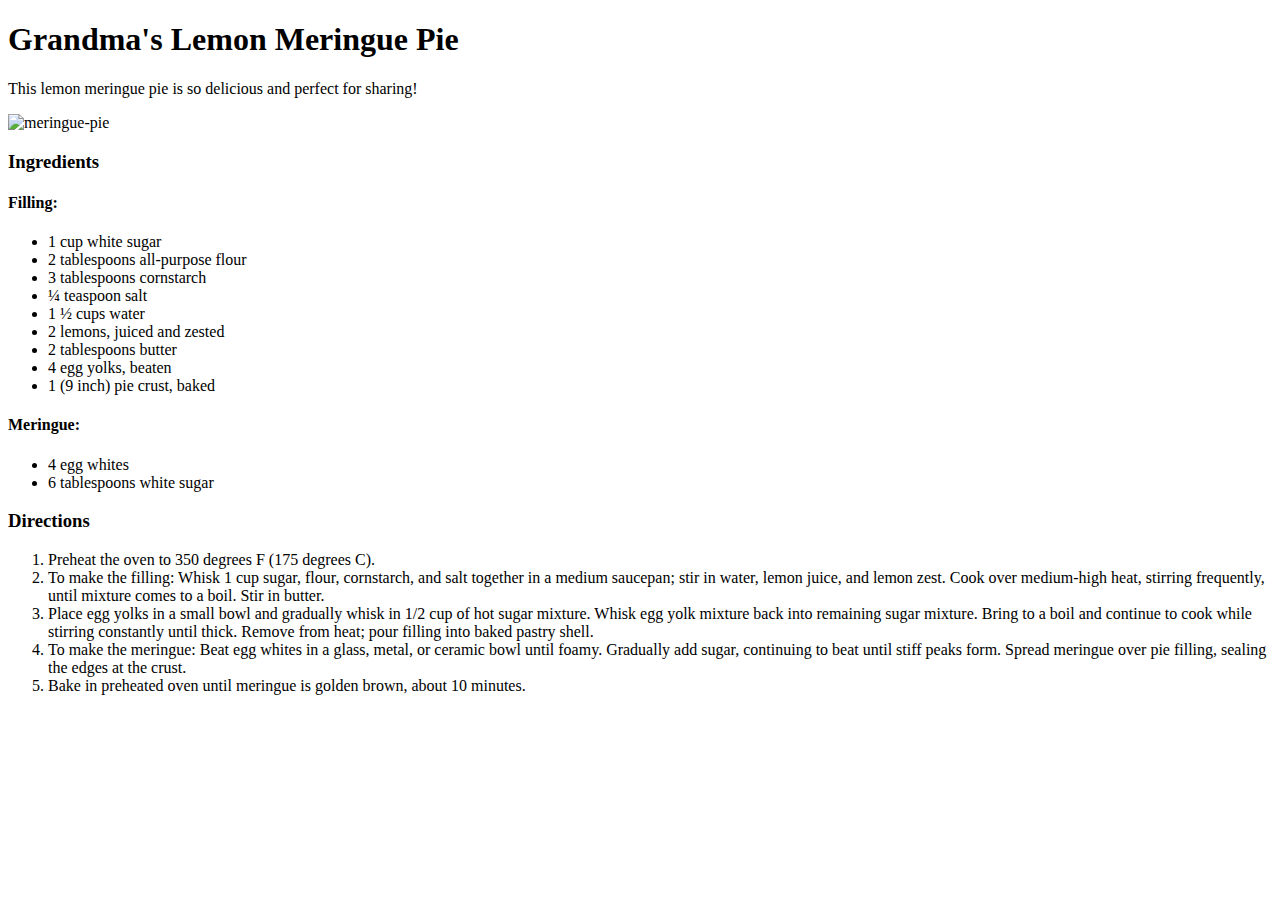
==== recipes/meringue-pie.html @ afecf8ca "Add README.md" ====
<!DOCTYPE html>
<html lang="en">
<head>
    <meta charset="UTF-8">
    <meta http-equiv="X-UA-Compatible" content="IE=edge">
    <meta name="viewport" content="width=device-width, initial-scale=1.0">
    <title>Odin Recipes</title>
</head>
<body>
    <h1>Grandma's Lemon Meringue Pie</h1>
    <p>This lemon meringue pie is so delicious and perfect for sharing!</p>
    <img src="https://www.allrecipes.com/thmb/vvo77hRT0HCz05hTJQbeIr35KNs=/750x0/filters:no_upscale():max_bytes(150000):strip_icc():format(webp)/image-3fd12a261c844584aa30f4cdba467a1b.jpg" alt="meringue-pie">

    <h3>Ingredients</h3>

    <h4>Filling:</h4>
    <ul>
        <li>1 cup white sugar</li>
        <li>2 tablespoons all-purpose flour</li>
        <li>3 tablespoons cornstarch</li>
        <li>¼ teaspoon salt</li>
        <li>1 ½ cups water</li>
        <li>2 lemons, juiced and zested</li>
        <li>2 tablespoons butter</li>
        <li>4 egg yolks, beaten</li>
        <li>1 (9 inch) pie crust, baked</li>
    </ul>

    <h4>Meringue:</h4>
    <ul>
        <li>4 egg whites</li>
        <li>6 tablespoons white sugar</li>
    </ul>

    <h3>Directions</h3>
    <ol>
        <li>Preheat the oven to 350 degrees F (175 degrees C).</li>
        <li>To make the filling: Whisk 1 cup sugar, flour, cornstarch, and salt together in a medium saucepan; stir in water, lemon juice, and lemon zest. Cook over medium-high heat, stirring frequently, until mixture comes to a boil. Stir in butter.</li>
        <li>Place egg yolks in a small bowl and gradually whisk in 1/2 cup of hot sugar mixture. Whisk egg yolk mixture back into remaining sugar mixture. Bring to a boil and continue to cook while stirring constantly until thick. Remove from heat; pour filling into baked pastry shell.</li>
        <li>To make the meringue: Beat egg whites in a glass, metal, or ceramic bowl until foamy. Gradually add sugar, continuing to beat until stiff peaks form. Spread meringue over pie filling, sealing the edges at the crust.</li>
        <li>Bake in preheated oven until meringue is golden brown, about 10 minutes.</li>
    </ol>
</body>
</html>
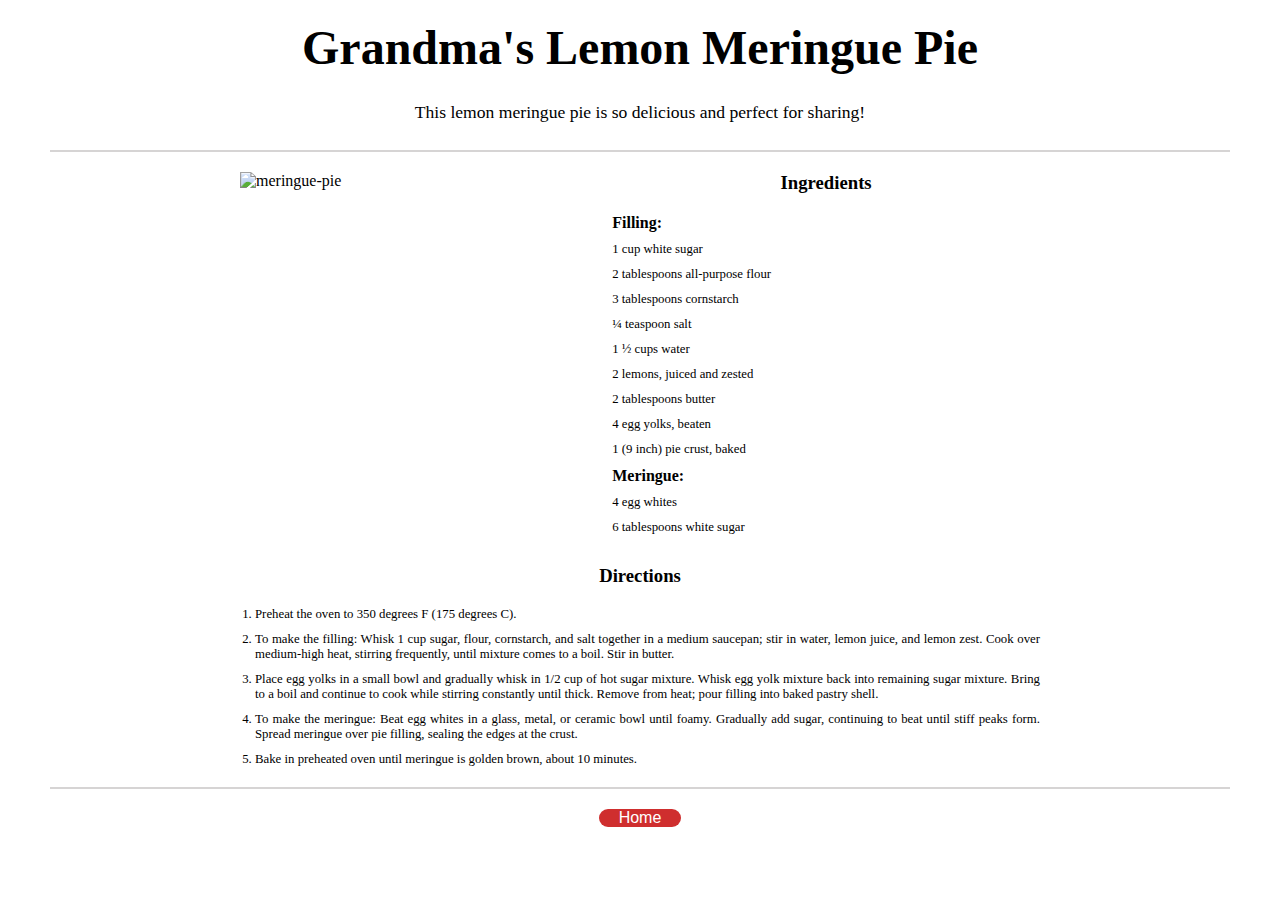
==== commit c93fed98: "add style to recipe projct" ====
--- a/recipes/meringue-pie.html
+++ b/recipes/meringue-pie.html
@@ -4,41 +4,47 @@
     <meta charset="UTF-8">
     <meta http-equiv="X-UA-Compatible" content="IE=edge">
     <meta name="viewport" content="width=device-width, initial-scale=1.0">
+    <link rel="stylesheet" href="meringue.css">
     <title>Odin Recipes</title>
 </head>
 <body>
     <h1>Grandma's Lemon Meringue Pie</h1>
     <p>This lemon meringue pie is so delicious and perfect for sharing!</p>
-    <img src="https://www.allrecipes.com/thmb/vvo77hRT0HCz05hTJQbeIr35KNs=/750x0/filters:no_upscale():max_bytes(150000):strip_icc():format(webp)/image-3fd12a261c844584aa30f4cdba467a1b.jpg" alt="meringue-pie">
-
-    <h3>Ingredients</h3>
-
-    <h4>Filling:</h4>
-    <ul>
-        <li>1 cup white sugar</li>
-        <li>2 tablespoons all-purpose flour</li>
-        <li>3 tablespoons cornstarch</li>
-        <li>¼ teaspoon salt</li>
-        <li>1 ½ cups water</li>
-        <li>2 lemons, juiced and zested</li>
-        <li>2 tablespoons butter</li>
-        <li>4 egg yolks, beaten</li>
-        <li>1 (9 inch) pie crust, baked</li>
-    </ul>
-
-    <h4>Meringue:</h4>
-    <ul>
-        <li>4 egg whites</li>
-        <li>6 tablespoons white sugar</li>
-    </ul>
-
-    <h3>Directions</h3>
-    <ol>
-        <li>Preheat the oven to 350 degrees F (175 degrees C).</li>
-        <li>To make the filling: Whisk 1 cup sugar, flour, cornstarch, and salt together in a medium saucepan; stir in water, lemon juice, and lemon zest. Cook over medium-high heat, stirring frequently, until mixture comes to a boil. Stir in butter.</li>
-        <li>Place egg yolks in a small bowl and gradually whisk in 1/2 cup of hot sugar mixture. Whisk egg yolk mixture back into remaining sugar mixture. Bring to a boil and continue to cook while stirring constantly until thick. Remove from heat; pour filling into baked pastry shell.</li>
-        <li>To make the meringue: Beat egg whites in a glass, metal, or ceramic bowl until foamy. Gradually add sugar, continuing to beat until stiff peaks form. Spread meringue over pie filling, sealing the edges at the crust.</li>
-        <li>Bake in preheated oven until meringue is golden brown, about 10 minutes.</li>
-    </ol>
+    <div class="line"></div>
+    <div class="block1">
+        <img src="https://www.allrecipes.com/thmb/vvo77hRT0HCz05hTJQbeIr35KNs=/750x0/filters:no_upscale():max_bytes(150000):strip_icc():format(webp)/image-3fd12a261c844584aa30f4cdba467a1b.jpg" alt="meringue-pie">
+        <div class="ingredients">
+            <h3>Ingredients</h3>
+            <h4>Filling:</h4>
+            <ul>
+                <li>1 cup white sugar</li>
+                <li>2 tablespoons all-purpose flour</li>
+                <li>3 tablespoons cornstarch</li>
+                <li>¼ teaspoon salt</li>
+                <li>1 ½ cups water</li>
+                <li>2 lemons, juiced and zested</li>
+                <li>2 tablespoons butter</li>
+                <li>4 egg yolks, beaten</li>
+                <li>1 (9 inch) pie crust, baked</li>
+            </ul>
+            <h4>Meringue:</h4>
+            <ul>
+                <li>4 egg whites</li>
+                <li>6 tablespoons white sugar</li>
+            </ul>
+        </div>
+    </div>
+    <div class="directions">
+        <h3>Directions</h3>
+        <ol>
+            <li>Preheat the oven to 350 degrees F (175 degrees C).</li>
+            <li>To make the filling: Whisk 1 cup sugar, flour, cornstarch, and salt together in a medium saucepan; stir in water, lemon juice, and lemon zest. Cook over medium-high heat, stirring frequently, until mixture comes to a boil. Stir in butter.</li>
+            <li>Place egg yolks in a small bowl and gradually whisk in 1/2 cup of hot sugar mixture. Whisk egg yolk mixture back into remaining sugar mixture. Bring to a boil and continue to cook while stirring constantly until thick. Remove from heat; pour filling into baked pastry shell.</li>
+            <li>To make the meringue: Beat egg whites in a glass, metal, or ceramic bowl until foamy. Gradually add sugar, continuing to beat until stiff peaks form. Spread meringue over pie filling, sealing the edges at the crust.</li>
+            <li>Bake in preheated oven until meringue is golden brown, about 10 minutes.</li>
+        </ol>
+    </div>
+    <div class="line"></div>
+    <button><a href="../index.html">Home</a></button>
 </body>
 </html>--- a/recipes/meringue.css
+++ b/recipes/meringue.css
@@ -0,0 +1,100 @@
+* {
+    margin: 0;
+    padding: 0;
+    box-sizing: border-box;
+}
+
+h1 {
+    margin: 10px 10px;
+    padding: 10px;
+    text-align: center;
+    font-size: 3em;
+}
+
+p {
+    padding: 7px;
+    text-align: center;
+    font-size: 1.1em;
+    margin-bottom: 20px;
+}
+
+.line {
+    border: 1px solid rgb(214, 212, 212);
+    margin: 20px 50px;
+}
+
+.block1 {
+    display: flex;
+    width: 800px;
+    margin-left: auto;
+    margin-right: auto;
+    column-gap: 30px;
+}
+
+.ingredients {
+    display: flex;
+    flex-direction: column;
+    width: 500px;
+}
+
+.ingredients h3 {
+    text-align: center;
+    padding-bottom: 20px;
+}
+
+.ingredients h4 {
+    margin-bottom: 10px;
+}
+
+.ingredients ul li {
+    list-style: none;
+    margin-bottom: 10px;
+    font-size: 0.8em;
+}
+
+img {
+    height: auto;
+    width: 400px;
+    display: block;
+    margin-left: auto;
+    margin-right: auto;
+}
+
+.directions {
+    margin-left: auto;
+    margin-right: auto;
+    width: 800px;
+}
+
+.directions h3 {
+    text-align: center;
+    padding: 20px 0px;
+}
+
+.directions ol {
+    width: 800px;
+}
+
+.directions ol li {
+    margin-bottom: 10px;
+    margin-left: 15px;
+    text-align: justify;
+    font-size: 0.8em;
+}
+
+button {
+    display: block;
+    margin-left: auto;
+    margin-right: auto;
+    border-radius: 30px;
+    width: auto;
+    background-color: #cf2e2e;
+    border: none;
+}
+
+button a {
+    text-decoration: none;
+    color: #fff;
+    font-size: 1.2em;
+    margin: 20px;
+}